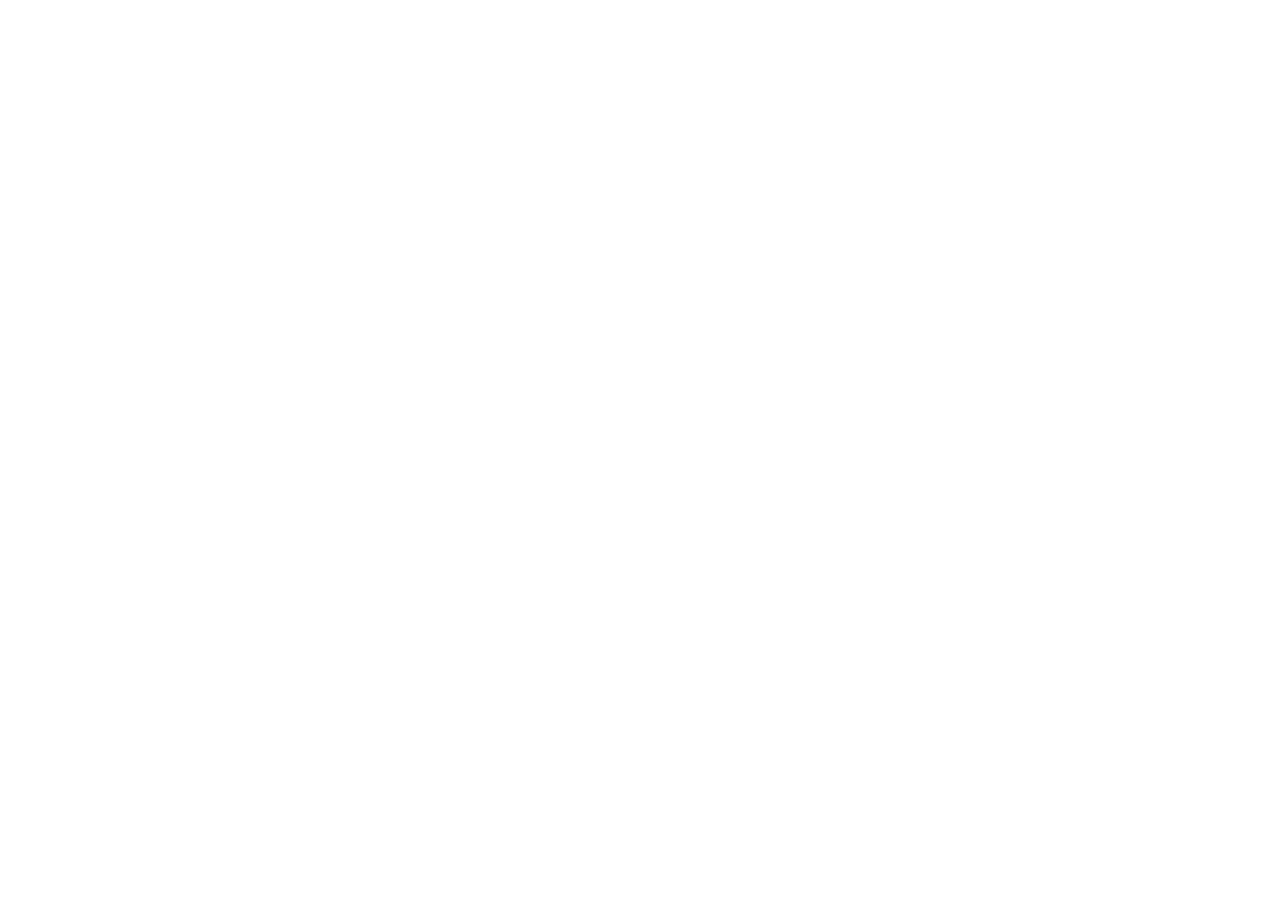
==== shopping/src/main/resources/templates/products.html @ 101d85a7 "shopping progress" ====
<!DOCTYPE html>
<html>
<head>
<meta charset="ISO-8859-1">
<title>Insert title here</title>
<link rel="stylesheet"
	href="https://stackpath.bootstrapcdn.com/bootstrap/4.5.2/css/bootstrap.min.css"
	integrity="sha384-JcKb8q3iqJ61gNV9KGb8thSsNjpSL0n8PARn9HuZOnIxN0hoP+VmmDGMN5t9UJ0Z"
	crossorigin="anonymous">

</head>
<body>
	<div id="container" class="d-flex"></div>
	<script>
		document.addEventListener("DOMContentLoaded", onLoad);
		function onLoad() {
			var request = new XMLHttpRequest();
			request.open("GET", "http://localhost:8080/api/products");
			request.send();
			
			request.onload = () => {
				var products = JSON.parse(request.response);
				
				var container = document.getElementById("container");
				
				for (var product of products) {
					var card = document.createElement("div");
					card.classList.add("card", "col-3");
					
					var image = document.createElement("img");
					image.classList.add("card-img-top");
					image.setAttribute("src", "http://localhost:8080/img/" + product.name.toLowerCase() + ".jpg");
					
					var cardBody = document.createElement("div");
					cardBody.classList.add("card-body");
					
					var title = document.createElement("h5");
					title.classList.add("card-title");
					title.innerHTML = product.name;
					
					var price = document.createElement("p");
					price.classList.add("card-text");
					price.innerHTML = product.price + " RON";
					
					var quantity = document.createElement("p");
					quantity.classList.add("card-text");
					quantity.innerHTML = product.quantity;
					
					if (product.quantity < 5) {
						quantity.classList.add("text-danger");
					} else if (product.quantity < 30) {
						quantity.classList.add("text-warning");
					} else {
						quantity.classList.add("text-success");
					}
					
					var footer = document.createElement("div");
					footer.classList.add("card-footer", "d-flex");
					
					var quantityInput = document.createElement("input");
					quantityInput.classList.add("form-group", "mr-3");
					quantityInput.setAttribute("id", "quantity");
					
					var addToCartBtn = document.createElement("button");
					addToCartBtn.classList.add("btn", "btn-primary");
					addToCartBtn.setAttribute("data-idf", product.id);
					addToCartBtn.innerHTML = "Adauga";
					
					addToCartBtn.addEventListener("click", addToCart);
					
					cardBody.appendChild(title);
					cardBody.appendChild(price);
					cardBody.appendChild(quantity);
					
					footer.appendChild(quantityInput);
					footer.appendChild(addToCartBtn);
					
					card.appendChild(image);
					card.appendChild(cardBody);
					card.appendChild(footer);
					
					container.appendChild(card);
				}
			}
		}
		
		function addToCart(event) {
			var target = event.target;
			var idf = parseInt(target.getAttribute("data-idf"));
			var quantityInput = target.previousElementSibling;
			var quantity = quantityInput.value;
			
			var params = {productId: idf, quantity: quantity};
			
			var request = new XMLHttpRequest();
			request.open("POST", "http://localhost:8080/api/cart");
			request.setRequestHeader("Content-type", "application/json");
			request.send(JSON.stringify(params));
			
			request.onload = () => {
				console.log(request);
			}
			
		}
	</script>
</body>
</html>
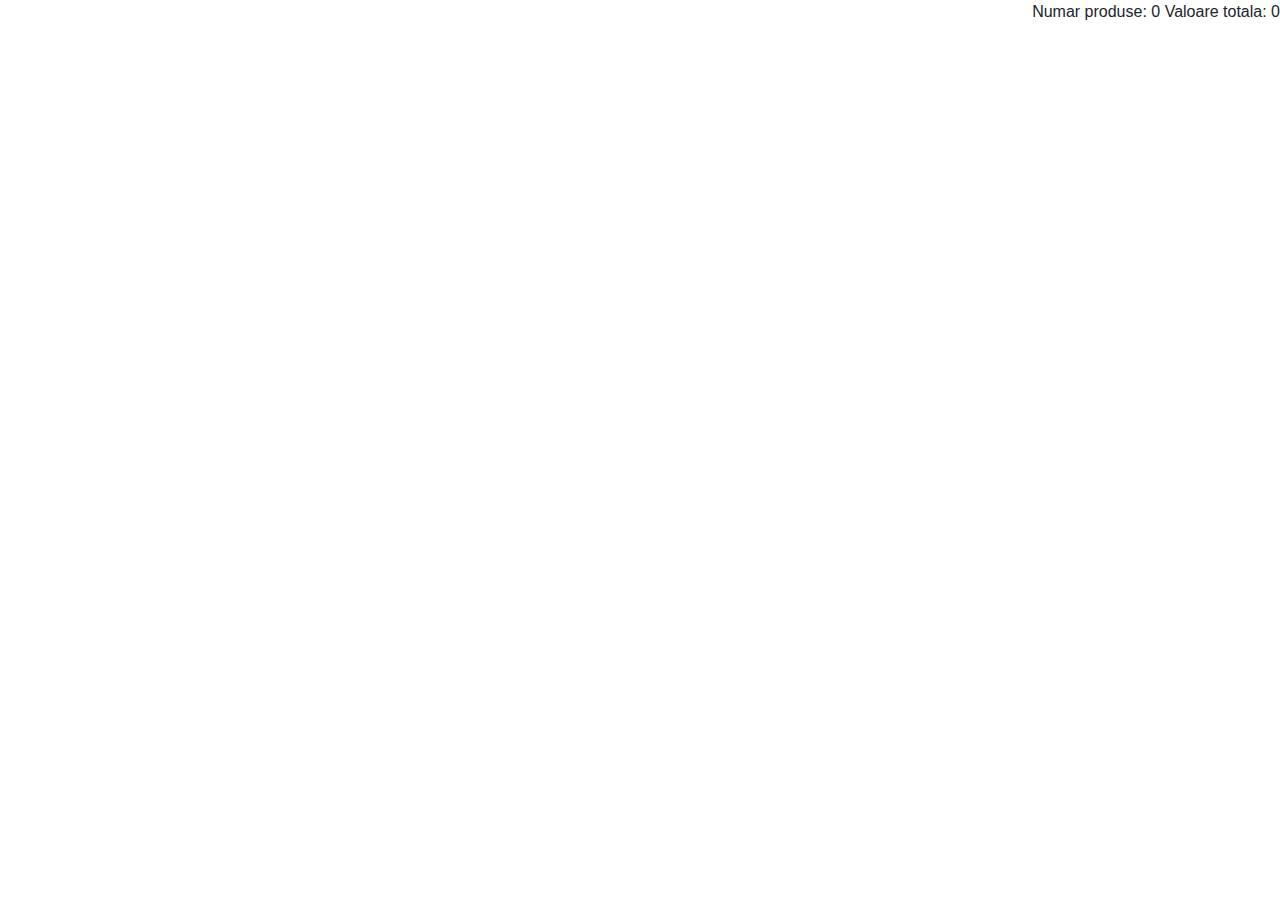
==== commit 6b543628: "last changes" ====
--- a/shopping/src/main/resources/templates/products.html
+++ b/shopping/src/main/resources/templates/products.html
@@ -10,10 +10,42 @@
 
 </head>
 <body>
+	<div class="d-flex justify-content-end">
+		<p>
+			Numar produse: <span id="nrProducts">0</span>
+			Valoare totala: <span id="totalValue">0</span>
+		</p>
+	</div>
 	<div id="container" class="d-flex"></div>
 	<script>
 		document.addEventListener("DOMContentLoaded", onLoad);
+		
 		function onLoad() {
+			getAllProducts();
+			getProductsForAuthUser();
+		}
+		
+		function getProductsForAuthUser() {
+			var request = new XMLHttpRequest();
+			request.open("GET", "http://localhost:8080/api/cart");
+			request.send();
+			
+			request.onload = () => {
+				var products = JSON.parse(request.response);
+				var sum = 0;
+				for (var product of products) {
+					sum += product.price;
+				}
+				
+				var nrProducts = document.getElementById("nrProducts");
+				var totalValue = document.getElementById("totalValue");
+				
+				nrProducts.innerHTML = products.length;
+				totalValue.innerHTML = sum;
+			}
+		}
+		
+		function getAllProducts() {
 			var request = new XMLHttpRequest();
 			request.open("GET", "http://localhost:8080/api/products");
 			request.send();
@@ -24,64 +56,68 @@
 				var container = document.getElementById("container");
 				
 				for (var product of products) {
-					var card = document.createElement("div");
-					card.classList.add("card", "col-3");
-					
-					var image = document.createElement("img");
-					image.classList.add("card-img-top");
-					image.setAttribute("src", "http://localhost:8080/img/" + product.name.toLowerCase() + ".jpg");
-					
-					var cardBody = document.createElement("div");
-					cardBody.classList.add("card-body");
-					
-					var title = document.createElement("h5");
-					title.classList.add("card-title");
-					title.innerHTML = product.name;
-					
-					var price = document.createElement("p");
-					price.classList.add("card-text");
-					price.innerHTML = product.price + " RON";
-					
-					var quantity = document.createElement("p");
-					quantity.classList.add("card-text");
-					quantity.innerHTML = product.quantity;
-					
-					if (product.quantity < 5) {
-						quantity.classList.add("text-danger");
-					} else if (product.quantity < 30) {
-						quantity.classList.add("text-warning");
-					} else {
-						quantity.classList.add("text-success");
-					}
-					
-					var footer = document.createElement("div");
-					footer.classList.add("card-footer", "d-flex");
-					
-					var quantityInput = document.createElement("input");
-					quantityInput.classList.add("form-group", "mr-3");
-					quantityInput.setAttribute("id", "quantity");
-					
-					var addToCartBtn = document.createElement("button");
-					addToCartBtn.classList.add("btn", "btn-primary");
-					addToCartBtn.setAttribute("data-idf", product.id);
-					addToCartBtn.innerHTML = "Adauga";
-					
-					addToCartBtn.addEventListener("click", addToCart);
-					
-					cardBody.appendChild(title);
-					cardBody.appendChild(price);
-					cardBody.appendChild(quantity);
-					
-					footer.appendChild(quantityInput);
-					footer.appendChild(addToCartBtn);
-					
-					card.appendChild(image);
-					card.appendChild(cardBody);
-					card.appendChild(footer);
-					
-					container.appendChild(card);
+					addProductCard(product, container);
 				}
 			}
+		}
+		
+		function addProductCard(product, container) {
+			var card = document.createElement("div");
+			card.classList.add("card", "col-3");
+			
+			var image = document.createElement("img");
+			image.classList.add("card-img-top");
+			image.setAttribute("src", "http://localhost:8080/img/" + product.name.toLowerCase() + ".jpg");
+			
+			var cardBody = document.createElement("div");
+			cardBody.classList.add("card-body");
+			
+			var title = document.createElement("h5");
+			title.classList.add("card-title");
+			title.innerHTML = product.name;
+			
+			var price = document.createElement("p");
+			price.classList.add("card-text");
+			price.innerHTML = product.price + " RON";
+			
+			var quantity = document.createElement("p");
+			quantity.classList.add("card-text");
+			quantity.innerHTML = product.quantity;
+			
+			if (product.quantity < 5) {
+				quantity.classList.add("text-danger");
+			} else if (product.quantity < 30) {
+				quantity.classList.add("text-warning");
+			} else {
+				quantity.classList.add("text-success");
+			}
+			
+			var footer = document.createElement("div");
+			footer.classList.add("card-footer", "d-flex");
+			
+			var quantityInput = document.createElement("input");
+			quantityInput.classList.add("form-group", "mr-3");
+			quantityInput.setAttribute("id", "quantity");
+			
+			var addToCartBtn = document.createElement("button");
+			addToCartBtn.classList.add("btn", "btn-primary");
+			addToCartBtn.setAttribute("data-idf", product.id);
+			addToCartBtn.innerHTML = "Adauga";
+			
+			addToCartBtn.addEventListener("click", addToCart);
+			
+			cardBody.appendChild(title);
+			cardBody.appendChild(price);
+			cardBody.appendChild(quantity);
+			
+			footer.appendChild(quantityInput);
+			footer.appendChild(addToCartBtn);
+			
+			card.appendChild(image);
+			card.appendChild(cardBody);
+			card.appendChild(footer);
+			
+			container.appendChild(card);
 		}
 		
 		function addToCart(event) {
